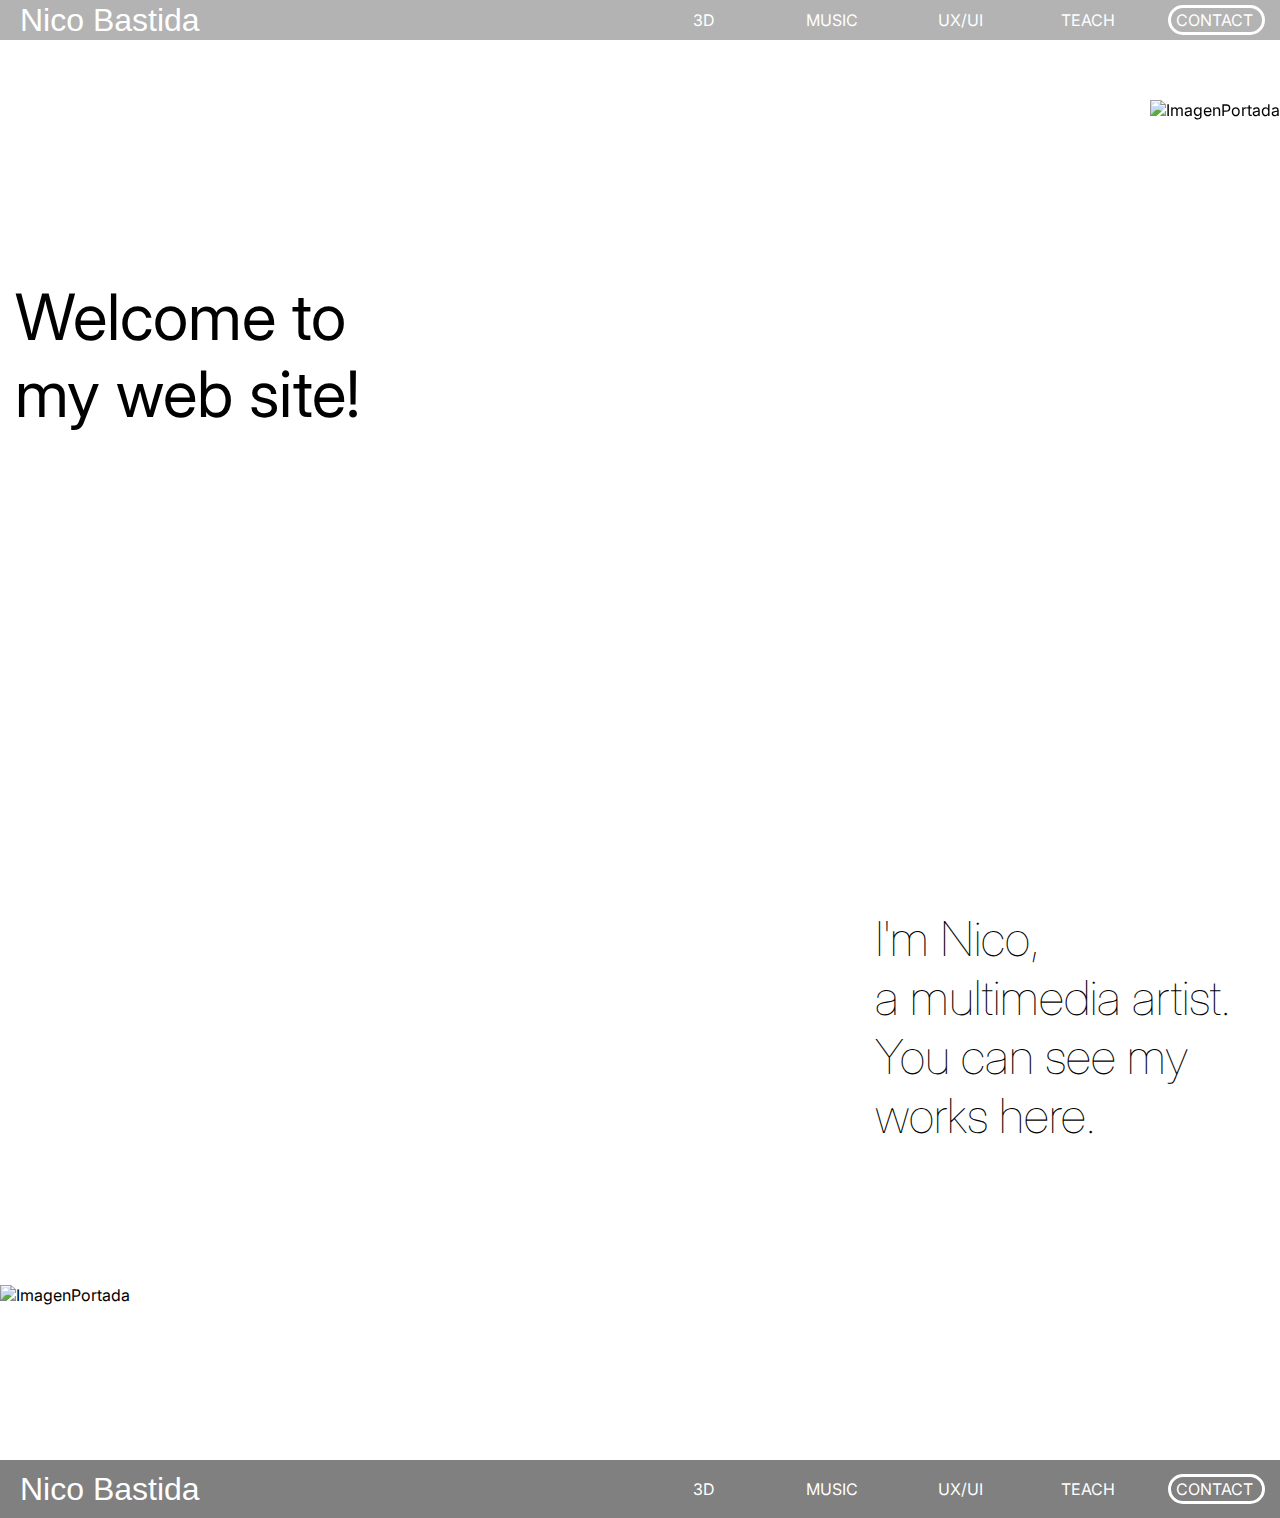
==== Index.html @ df2e91d2 "1er commit: Estructura Inicial" ====
<!DOCTYPE html>
<html lang="en">
<head>
    <meta charset="UTF-8">
    <meta http-equiv="X-UA-Compatible" content="IE=edge">
    <meta name="viewport" content="width=device-width, initial-scale=1.0">
    <title>Nico Bastida</title>
    <link href="https://unpkg.com/aos@2.3.1/dist/aos.css" rel="stylesheet">
    <script src="https://unpkg.com/aos@2.3.1/dist/aos.js"></script>
    <link rel="stylesheet" href="./ccs/styles.css">
    <link rel="preconnect" href="https://fonts.googleapis.com">
    
<link rel="preconnect" href="https://fonts.gstatic.com" crossorigin>
<link href="https://fonts.googleapis.com/css2?family=Inter:wght@800&display=swap" rel="stylesheet"> 
</head>

<body>
    
    <div id="grillahome" >
        <section id="navportada">
                <!--BARRA NAVEGADOR-->
                <!--FIN BARRA NAVEGADOR-->
                <section id="portada">
                    <!--PORTADA-->                
                    <p class="portada__texto">Welcome to <br> my web site!</p>
                    <img class="portada__imagen" data-aos="zoom-in" data-aos-delay="400" src="../Mi_Sitio_2(flex+grid)/images/ImagenPortada.png" alt="ImagenPortada">
                    <!--FIN PORTADA-->
                </section>
                <header class="navgrid">
                        <div><a href="#"><h1 class="logonav">Nico Bastida</h1></a></div>
                        <span><a class="blanco navover" href="./pages/3d.html">3D</a></span>
                        <div><a  class="blanco navover" href="./pages/music.html">MUSIC</a></div>
                        <div><a  class="blanco navover" href="./pages/ux:ui.html">UX/UI</a></div>
                        <div><a  class="blanco navover" href="./pages/teach.html">TEACH</a></div>
                        <div><a class="bordeado navover" href="./pages/contacto.html">CONTACT</a></div>  
                </header>
        </section>
    </div>

    <div id="grilla2" >

        <!--ABOUT-->
        <section id="about">
            <p class="about__texto">I'm Nico, <br> a multimedia artist.  <br> You can see my<br>  works here.</p>
            <img class="about__imagen" data-aos="zoom-in-up" src="../Mi_Sitio_2(flex+grid)/images/Imagen_About.png" alt="ImagenPortada">
            <img class="about__imagen2" src="../Mi_Sitio_2(flex+grid)/images/Imagen_About_2.png" alt="ImagenPortada">
        </section>
    <!--FIN ABOUT-->

    <!--FOOTER-->
        <footer class="footergrid">
                    <div><a href="#"><h1 class="logo">Nico Bastida</h1></a></div>
                    <div class="footertresde"><a class="blanco navover" href="./pages/3d.html">3D</a></div>
                    <div class="footermusic"><a  class="blanco navover" href="./pages/music.html">MUSIC</a></div>
                    <div class="footeruxui"><a  class="blanco navover" href="./pages/ux:ui.html">UX/UI</a></div>
                    <div class="footerteach"><a  class="blanco navover" href="./pages/teach.html">TEACH</a></div>
                    <div class="footercontact"><a class="bordeado blanco navover" href="./pages/contacto.html">CONTACT</a></div>
        </footer>
    
    <!--FIN FOOTER-->
    </div>
    <script>
        AOS.init();
    </script>
</body>
</html>
---- ccs/styles.css ----
*{
    margin: 0;
    padding: 0;
    box-sizing: border-box;
    font-family: 'Inter', sans-serif;
}


/*GENERICOS*/

a{
    text-decoration: none;
    color: black;
}

li{
    display: inline-block;
    padding: .3rem;    
}
header{
    position:fixed;
    width: 100%;
    z-index: 999;
}
/*FIN GENERICOS*/


/*NAVEGADOR*/

#grillahome {
    /*background-color: gray;*/
    background-image: url("../images/Fondo_All.png");
    background-repeat: no-repeat;
    background-size: 1266px;
    display: grid;
    grid-template-areas:
    "navportada navportada navportada navportada navportada navportada";
    grid-template-rows: 1460px; 
    grid-template-columns: 50% 10% 10% 10% 10% 10%;
}
#navportada{
    grid-area: navportada; 
}

.navgrid{
    background-color: grey;
    opacity: 60%;
    display: grid;
    grid-template-columns: 50% 10% 10% 10% 10% 10%;
    grid-template-rows: 40px;
    align-items: center;
    justify-items: center;
    
}

.navover:hover {
    color: black;

}
.bordeado:hover {
    color: black;

}

.logonav {
    font-family: 'Roboto', sans-serif;
    font-weight:lighter;
    color: white;
    display: flex;
    margin-left: -300px;
}
.logonav:hover {
    font-family: 'Roboto', sans-serif;
    font-weight:bold;
    color: black;
}

.bordeado {
    color: white;
    border-style: solid;
    border-width: 3px;
    border-radius: 20px;
    display: block;
    width: 97px;
    height: 30px;
    padding: 2px;
    padding-left: 2px;
    padding-left: 5px;
}

/*FIN NAVEGADOR*/

/*SITIO*/


/*PORTADA*/

.gridmain{
    display: grid;
    grid-template-columns: 1.3fr;
    grid-template-rows: 1fr 1fr;
}

section#portada {
        grid-area: portada;     
}

.portada__texto {

    font-size: 4rem;
    position: absolute;
    top: 278px;
    left: 15px;
}

.portada__imagen{
    position: absolute;
    top: 100px;
    right: 0px;

}
/*FIN PORTADA*/

/*ABOUT*/

#grilla2 {
    display: grid;
    grid-template-areas:
    "footer footer footer footer footer footer";
    grid-template-rows:58px; 
    grid-template-columns: 50% 10% 10% 10% 10% 10%;
}


.fondo2{
    background-color: white;
    background-image: url("../images/Fondo_About.png");
    background-repeat: no-repeat;
    background-size:cover;
}

.about__texto{
    font-weight:lighter;
    font-size: 3rem;
    position: absolute;
    top: 909px;
    right: 50px;
    
}

.about__imagen{
    position: absolute;
    top: 827px;
    left: 0px;

}
.about__imagen2{
    position: absolute;
    top: 1285px;
    left: 0px;
    width: 1265px;

}
section#about {
    grid-area: about;     
}

/*FIN ABOUT*/

/*3D_GALERIA*/

#grilla3d {
    display: grid;
    grid-template-areas:
    "nav3d nav3d nav3d nav3d nav3d nav3d";
    grid-template-rows: 1537px; 
    grid-template-columns: 50% 10% 10% 10% 10% 10%;
}


.fondo3d{
    background-image: url("../images/Fondo_All.png");
    background-repeat: no-repeat;
    background-size: 1266px;
    background-position-y: -1222px;
}

#nav3d{
    grid-area: nav3d; 
}

.titulo{
    display:flex;
    margin-right: 100px;
    font-weight:lighter;
    font-size: 5rem;
    position: absolute;
    top: 100px;
    left: 30px;
}
.subtitulo__1{
    
    font-size: 2.5rem;
    position: absolute;
    top: 250px;
    left: 50px;
}


.imagen__1{
    position: absolute;
    top: 330px;
    left: 20px;

}
.imagen__2{
    position: absolute;
    top: 330px;
    left: 435px;

}
.imagen__3{
    position: absolute;
    top: 330px;
    left: 850px;

}

.subtitulo__2{
    display:flex;
    margin-right: 100px;
    
    font-size: 2.5rem;
    position: absolute;
    top: 670px;
    left: 50px;
}
.imagen__4{
    position: absolute;
    top: 750px;
    left: 20px;

}
.imagen__5{
    position: absolute;
    top: 750px;
    left: 435px;

}
.imagen__6{
    position: absolute;
    top: 750px;
    left: 850px;

}


.subtitulo__3{
    
    display:flex;
    margin-right: 100px;
    font-size: 2.5rem;
    position: absolute;
    top: 1080px;
    left: 50px;
}

.imagen__7{
    position: absolute;
    top: 1150px;
    left: 20px;

}
.imagen__8{
    position: absolute;
    top: 1150px;
    left: 435px;

}
.imagen__9{
    position: absolute;
    top: 1150px;
    left: 850px;

}
/*FIN 3D_GALERIA*/


/*MUSIC*/
#grillamusic {
    display: grid;
    grid-template-areas:
    "nav3d nav3d nav3d nav3d nav3d nav3d";
    grid-template-rows: 1070px; 
    grid-template-columns: 50% 10% 10% 10% 10% 10%;
}

.fondomusic{
    background-color: white;
    background-image: url("../images/Fondo_All.png");
    background-repeat: no-repeat;
    background-size: 1266px;
    background-position-y: -2547px;
}
.disco_1{
    position: absolute;
    top: 250px;
    left: 50px;
}
.disco_2{
    position: absolute;
    top: 250px;
    left: 450px;
}
.disco_3{
    position: absolute;
    top: 250px;
    left: 850px;
}

.subtitulo_music{
    
    font-size: 2.5rem;
    position: absolute;
    top: 670px;
    left: 50px;
}
.imagen_music{
    position: absolute;
    top: 750px;
    left: 50px;

}
.listen{
    font-family: 'Lucida Sans', 'Lucida Sans Regular', 'Lucida Grande', 'Lucida Sans Unicode', Geneva, Verdana, sans-serif;
    color: cadetblue;
    text-decoration: underline;
    font-size: 1rem;
    font-style: normal;
    position: absolute;
    top: 990px;
    left: 1100px;
}
/*FIN MUSIC*/

/*UX/UI*/
#grillauxui {
    display: grid;
    grid-template-areas:
    "nav3d nav3d nav3d nav3d nav3d nav3d";
    grid-template-rows: 1070px; 
    grid-template-columns: 50% 10% 10% 10% 10% 10%;
}
.fondouxui{
    background-color: white;
    background-image: url("../images/Fondo_All_180.png");
    background-repeat: no-repeat;
    background-size: 1266px;
    background-position-y: -1802px;
  
}

.subtitulo__1uxui{
    
    font-size: 2.5rem;
    position: absolute;
    top: 250px;
    left: 50px;
}
.subtitulo__2uxui{
    
    font-size: 2.5rem;
    position: absolute;
    top: 600px;
    left: 50px;
}
.imagenuxui__1{
    position: absolute;
    width: 95%;
    top: 330px;
    left: 30px;

}
.imagenuxui__2{
    position: absolute;
    width: 45%;
    top: 670px;
    left: 30px;

}
.imagenuxui__3{
    position: absolute;
    width: 45%;
    top: 670px;
    left: 670px;

}
/*FIN UX/UI*/

/*TEACH*/

#grillateach {
    display: grid;
    grid-template-areas:
    "nav3d nav3d nav3d nav3d nav3d nav3d";
    grid-template-rows: 1265px; 
    grid-template-columns: 50% 10% 10% 10% 10% 10%;
}
.fondoteach{
    background-color: white;
    background-image: url("../images/Fondo_All_180.png");
    background-repeat: no-repeat;
    background-size: 1266px;
    background-position-y: -970px;
}

.subtitulo__1teach{
    
    font-size: 2.5rem;
    position: absolute;
    top: 250px;
    left: 50px;
}
.imagenteach__1{
    position: absolute;
    width: 95%;
    top: 330px;
    left: 30px;

}
.texto__1teach{
    
    font-size: 2.5rem;
    position: absolute;
    top: 670px;
    left: 50px;
}
.imagenteach__2{
    position: absolute;
    width: 45%;
    top: 670px;
    left: 670px;

}
.texto__2teach{
    
    font-size: 2.5rem;
    position: absolute;
    top: 970px;
    left: 670px;
}
.imagenteach__3{
    position: absolute;
    width: 45%;
    top: 970px;
    left: 30px;

}

/*FIN TEACH*/

/*CONTACTO*/
#grillacontact {
    display: grid;
    grid-template-areas:
    "nav3d nav3d nav3d nav3d nav3d nav3d";
    grid-template-rows: 1265px; 
    grid-template-columns: 50% 10% 10% 10% 10% 10%;
}

.fondocontact{
    background-color: white;
    background-image: url("../images/Fondo_All_180.png");
    background-repeat: no-repeat;
    background-size: 1266px;
    background-position-y: -970px;
}  

.subtitulo__1form{
    font-size: 2.5rem;
    position: absolute;
    top: 250px;
    left: 50px;
}
.subtitulo__1bform{
    font-size: 2.5rem;
    position: absolute;
    top: 250px;
    left: 750px;
}
.subtitulo__2form{
    font-size: 2rem;
    position: absolute;
    top: 390px;
    left: 50px;
}
.formflex{
    display:flex;

}

.input1{
    padding-top: 10px;
}
.input2{
    padding-top: 10px;
}
.texto_form3{
    font-size: 1.5rem;
    position: relative;
    top: 55px;
    margin-left: 50px;
    
}
.checkbox1{
    color: aqua;
    position: relative;
    top: 55px;
    left: 30px;   
}
.texto_form4{
    font-size: 1.5rem;
    position: relative;
    top: 55px;
    margin-left: 80px;
}
.checkbox2{
    color: aqua;
    position: relative;
    top: 55px;
    left: 30px;   
}
.texto_form5{
    font-size: 1.5rem;
    position: relative;
    top: 55px;
    margin-left: 100px;
}
.checkbox3{
    color: aqua;
    position: relative;
    top: 55px;
    left: 30px;   
}
.texto_form6{
    font-size: 1.5rem;
    position: relative;
    top: 55px;
    margin-left: 120px;
}
.checkbox4{
    color: aqua;
    position: relative;
    top: 55px;
    left: 30px;   
}
.texto_form7{
    font-size: 2rem;
    position: absolute;
    top: 500px;
    left: 50px;
    display: block;
}

.mensaje{
    position: absolute;
    top: 600px;
}
.textmensaje{
    color: blue;
}

.mensaje{
    position: relative;
    top: 30px;
    padding-bottom: 500px;
    padding-left: 700px;
    margin-left: 50px;
}

/*FIN CONTACTO*/

/*FOOTER*/



.footergrid{
    grid-area: footer;
    background-color: gray;
    display: grid;
    grid-template-columns: 50% 10% 10% 10% 10% 10%;
    grid-template-rows:58px;
    align-items: center;
    justify-items: center;
}
.logo {
    font-family: 'Roboto', sans-serif;
    font-weight:lighter;
    color: white;
    margin-left: -300px;
}
.logo:hover {
    font-family: 'Roboto', sans-serif;
    font-weight:lighter;
    color: black;
}
.blanco {
    color:white;
}
.negro {
    color: black;
}
.bordeadob {
    color: black;
    border-style: solid;
    border-width: 3px;
    border-radius: 20px;
    display: block;
    width: 97px;
    height: 30px;
    padding: 2px;
    padding-left: 2px;
    padding-left: 5px;
}


/*FIN FOOTER*/
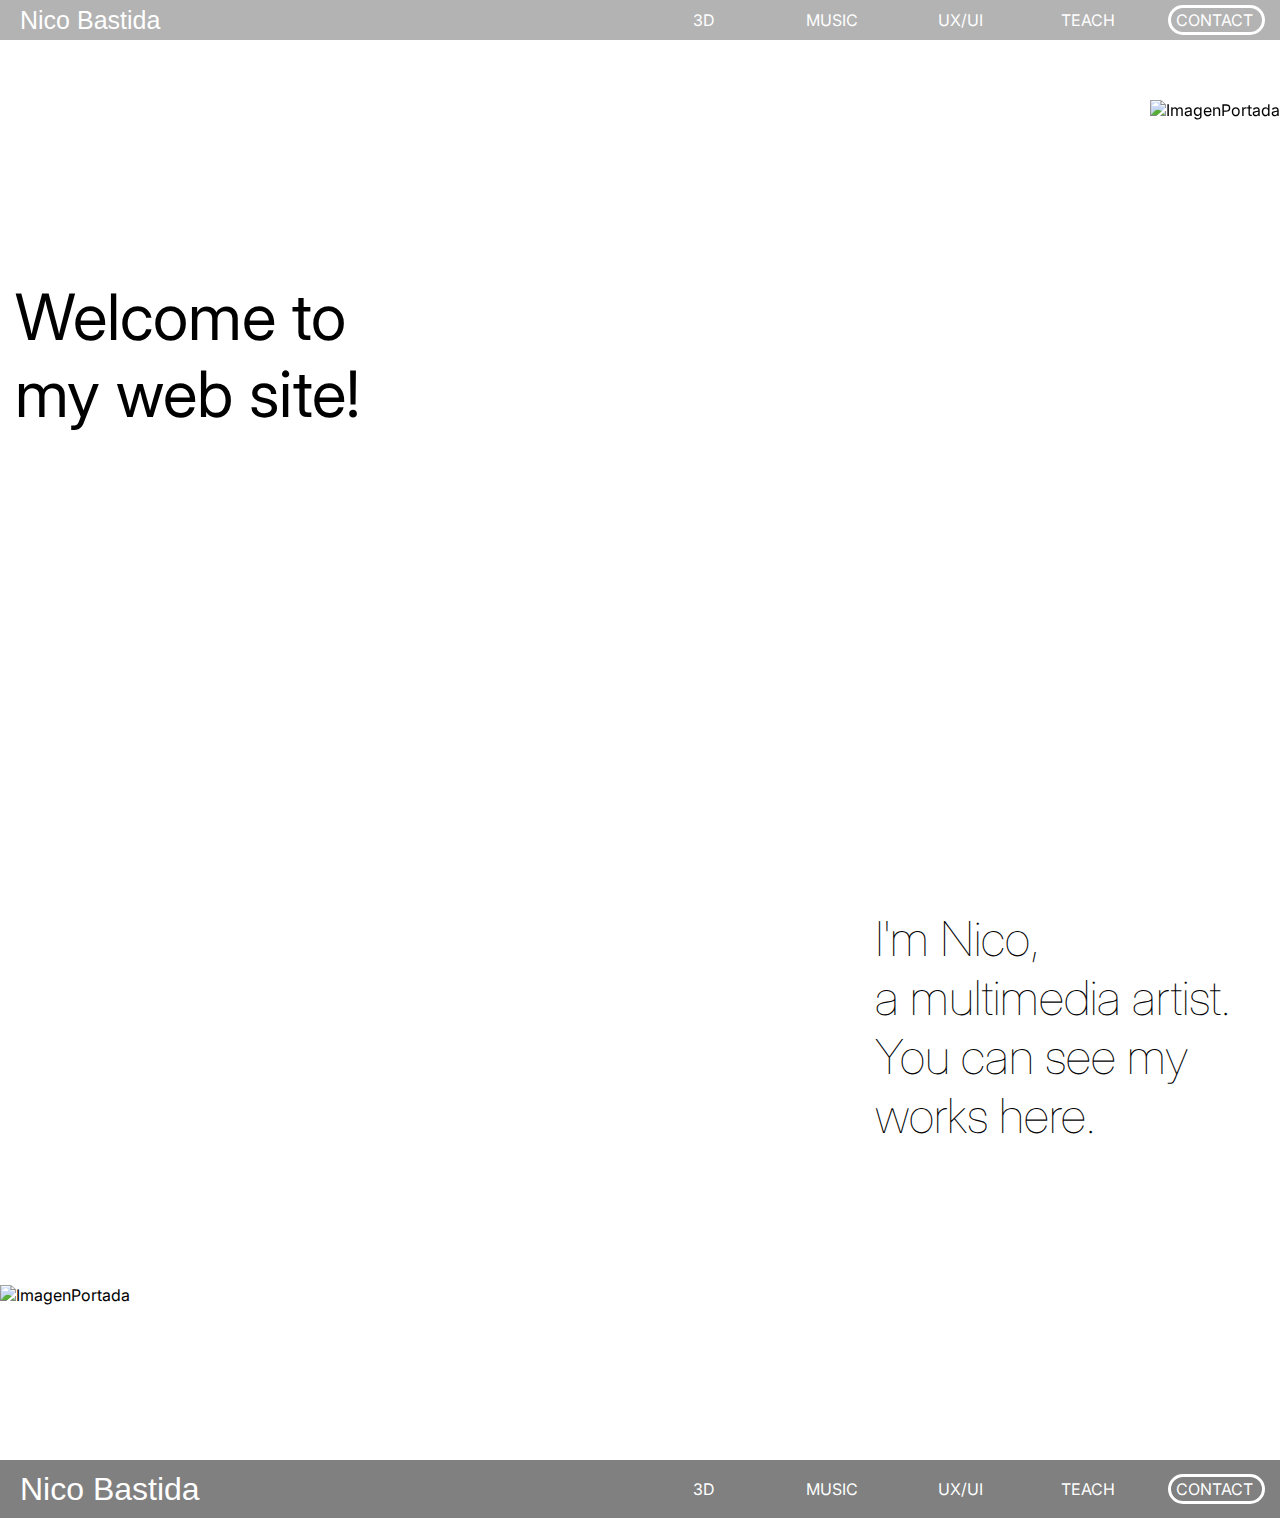
==== commit 9d6496ae: "Version 2: animaciones en index.html y 3d.html" ====
--- a/Index.html
+++ b/Index.html
@@ -5,6 +5,7 @@
     <meta http-equiv="X-UA-Compatible" content="IE=edge">
     <meta name="viewport" content="width=device-width, initial-scale=1.0">
     <title>Nico Bastida</title>
+
     <link href="https://unpkg.com/aos@2.3.1/dist/aos.css" rel="stylesheet">
     <script src="https://unpkg.com/aos@2.3.1/dist/aos.js"></script>
     <link rel="stylesheet" href="./ccs/styles.css">
--- a/ccs/styles.css
+++ b/ccs/styles.css
@@ -7,7 +7,12 @@
 
 
 /*GENERICOS*/
-
+body{
+    line-height: unset;
+}
+h1{
+   
+}
 a{
     text-decoration: none;
     color: black;
@@ -21,6 +26,9 @@
     position:fixed;
     width: 100%;
     z-index: 999;
+}
+form{
+
 }
 /*FIN GENERICOS*/
 
@@ -68,6 +76,8 @@
     color: white;
     display: flex;
     margin-left: -300px;
+    margin-bottom: 0rem;
+    font-size: 25px;
 }
 .logonav:hover {
     font-family: 'Roboto', sans-serif;
@@ -283,6 +293,129 @@
     left: 850px;
 
 }
+
+@media screen and (max-width: 375px){
+    .navgrid{
+        background-color: grey;
+        opacity: 60%;
+        display: grid;
+        grid-template-columns: 50% 10% 10% 10% 10% 10%;
+        grid-template-rows: 40px;
+        align-items: center;
+        justify-items: center;
+        
+    }
+    #grilla3d{
+        display: grid;
+        grid-template-areas:
+        "nav3d nav3d nav3d nav3d nav3d nav3d";
+        grid-template-rows: 1440px; 
+        grid-template-columns: 50% 10% 10% 10% 10% 10%;
+    }
+    .fondo3d{
+        background-image: url("../images/Fondo_Smartphone_ok.png");
+        background-repeat: no-repeat;
+        background-size: 580px;
+        background-position-y: -1366px;
+        background-position-x: -4px;
+    }
+    .titulo{
+        display:flex;
+        margin-right: 100px;
+        font-weight:lighter;
+        font-size: 3rem;
+        position: absolute;
+        top: 84px;
+        left: 14px;
+    }
+    .subtitulo__1{
+        
+        font-size: 1.7rem;
+        position: absolute;
+        top: 180px;
+        left: 35px;
+    }
+    .imagen__1{
+        position: absolute;
+        top: 200px;
+        left: -12px;
+        scale: 75%;
+    
+    }
+    .imagen__2{
+        position: absolute;
+        top: 209px;
+        left: 287px;
+        scale: 70%;
+    
+    }
+    .imagen__3{
+        position: absolute;
+        top: 209px;
+        left: -311px;
+        scale: 70%;
+    
+    }
+    
+    .subtitulo__2{
+        font-size: 1.7rem;
+        position: absolute;
+        top: 500px;
+        left: 35px;
+    }
+    .imagen__4{
+        position: absolute;
+        top: 520px;
+        left: -12px;
+        scale: 75%;
+    
+    }
+    .imagen__5{
+        position: absolute;
+        top: 530px;
+        left: 287px;
+        scale: 70%;
+    
+    }
+    .imagen__6{
+        position: absolute;
+        top: 530px;
+        left: -311px;
+        scale: 70%;
+    }
+    
+    
+    .subtitulo__3{
+        
+        display:flex;
+        margin-right: 100px;
+        font-size: 1.7rem;
+        position: absolute;
+        top: 1080px;
+        left: 50px;
+    }
+    
+    .imagen__7{
+        position: absolute;
+        top: 1150px;
+        left: 20px;
+    
+    }
+    .imagen__8{
+        position: absolute;
+        top: 1150px;
+        left: 435px;
+    
+    }
+    .imagen__9{
+        position: absolute;
+        top: 1150px;
+        left: 850px;
+    
+    }
+}
+    
+
 /*FIN 3D_GALERIA*/
 
 
